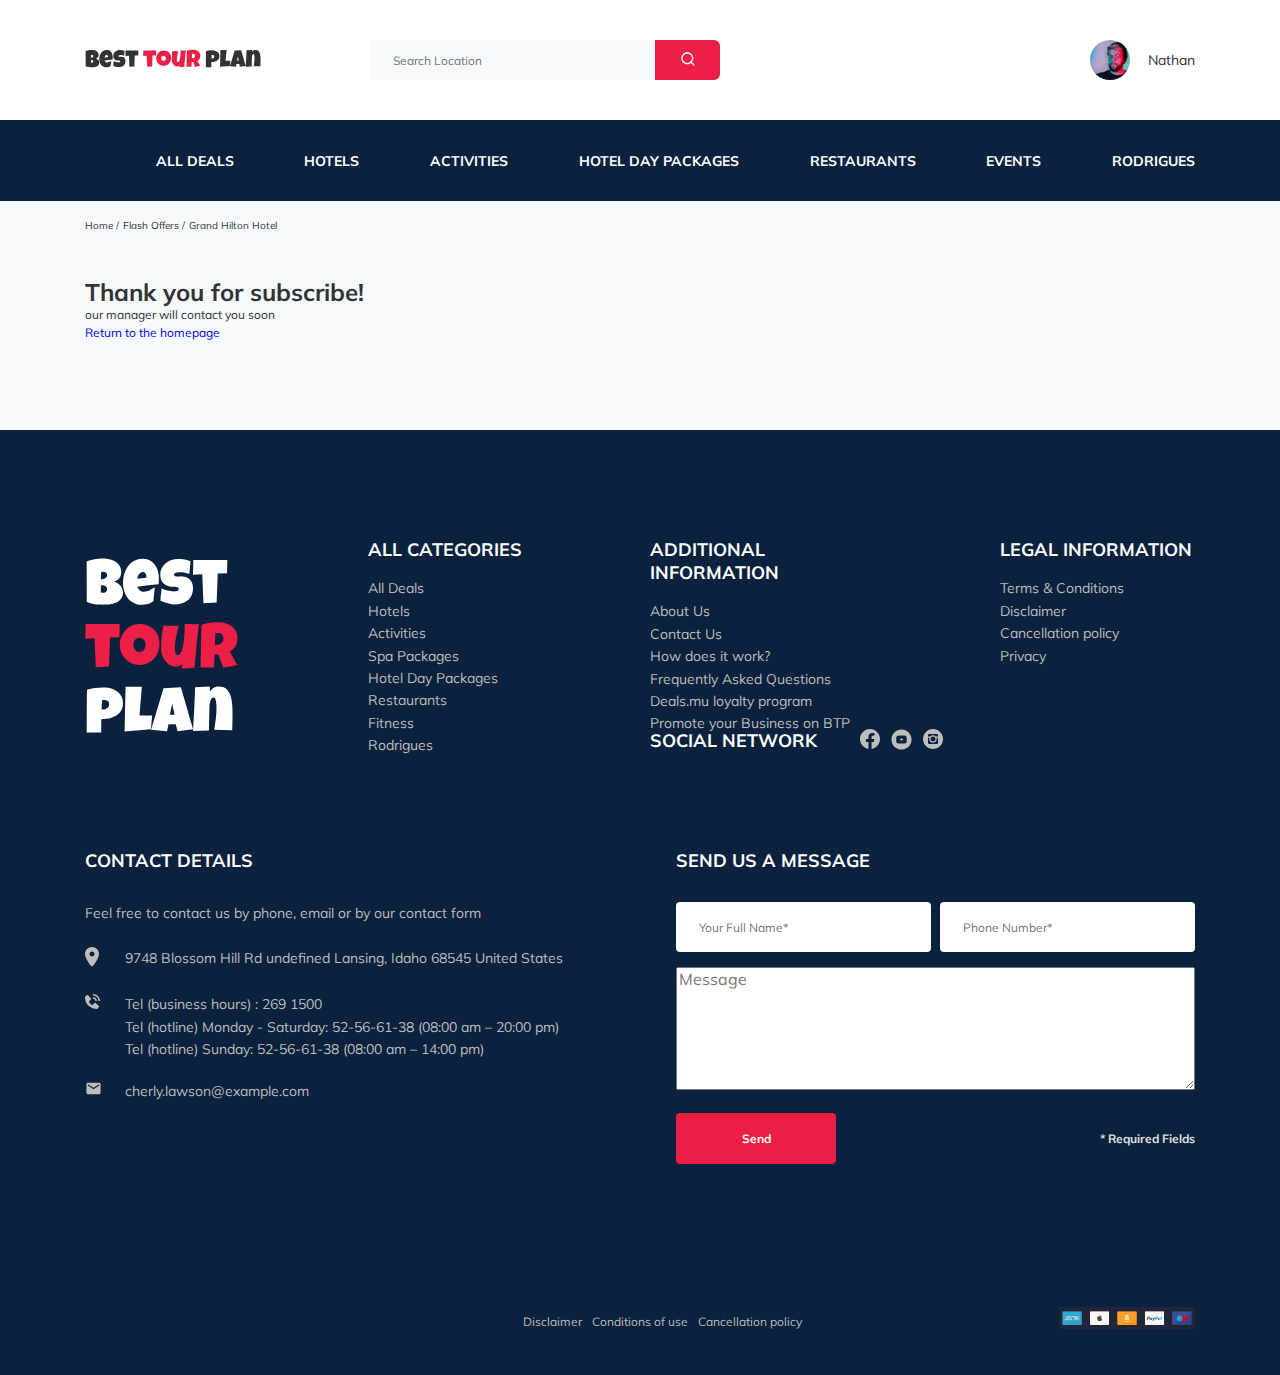
==== thankyou.html @ 8d60dd46 "create: add modal window" ====
<!DOCTYPE html>
<html lang="en">
  <head>
    <meta charset="UTF-8" />
    <meta http-equiv="X-UA-Compatible" content="IE=edge" />
    <meta name="viewport" content="width=device-width, initial-scale=1.0" />
    <link rel="stylesheet" href="css/style.css" />
    <link rel="stylesheet" href="css/swiper-bundle.min.css" />
    <script
      src="https://api-maps.yandex.ru/2.0-stable/?apikey=7d794b57-9ad5-429c-b20e-deec4b09da31&load=package.standard&lang=ru-RU"
      type="text/javascript"
    ></script>
    <title>Best Tour Plan - Hotel Booking</title>
    <link rel="preconnect" href="https://fonts.googleapis.com" />
    <link rel="preconnect" href="https://fonts.gstatic.com" crossorigin />
    <link
      href="https://fonts.googleapis.com/css2?family=Mulish:wght@400;700&family=Nunito:wght@400;600;700;800&display=swap"
      rel="stylesheet"
    />
    <script
      src="https://api-maps.yandex.ru/2.0/?load=package.standard&amp;lang=ru-RU&amp;apikey=<7d794b57-9ad5-429c-b20e-deec4b09da31>"
      type="text/javascript"
    ></script>
  </head>
  <body>
    <header class="navbar navbar--mobile--fixed">
      <div class="container">
        <div class="navbar-top">
          <a href="/index.html" class="logo">
            <img
              src="img/horizontal-logo.svg"
              alt="Logo: Best tour plan"
              class="logo__image"
            />
          </a>

          <form
            action="#"
            class="search navbar__search navbar__search--mobile--hidden"
          >
            <input
              type="text"
              class="search__input"
              placeholder="Search Location"
            />
            <button class="search__button">
              <img
                src="img/search.svg"
                class="search__icon"
                alt="icon: search"
              />
            </button>
          </form>

          <a href="#" class="user navbar__user navbar__user--mobile--hidden">
            <img
              src="img/user-avatar.jpg"
              alt="user avatar"
              class="user__avatar"
            />
            <span class="user__name">Nathan</span>
          </a>
          <!-- /.user -->
          <button class="menu-button navbar-top__menu-button">
            <span class="menu-button__line"></span>
            <span class="menu-button__line"></span>
            <span class="menu-button__line"></span>
          </button>
        </div>
        <!-- navbar-top -->
      </div>
      <!-- /.container -->
      <div class="navbar-bottom">
        <div class="container">
          <ul class="navbar-menu">
            <li class="navbar-menu__item"></li>
            <li class="navbar-menu__item navbar-menu__item--mobile--visible">
              <a
                href="#"
                class="user navbar__user navbar__user--mobile--visible"
              >
                <img
                  src="img/user-avatar.jpg"
                  alt="user avatar"
                  class="user__avatar"
                />
                <span class="user__name user__name--light">Nathan</span>
              </a>
              <!-- /.user -->
            </li>
            <li class="navbar-menu__item navbar-menu__item--mobile--visible">
              <form
                action="#"
                class="search navbar__search navbar__search--mobile--visible"
              >
                <input
                  type="text"
                  class="search__input"
                  placeholder="Search Location"
                />
                <button class="search__button">
                  <img
                    src="img/search.svg"
                    class="search__icon"
                    alt="icon: search"
                  />
                </button>
              </form>
            </li>
            <li class="navbar-menu__item">
              <a href="#" class="navbar-menu__link">All Deals</a>
            </li>
            <li class="navbar-menu__item">
              <a href="#" class="navbar-menu__link">Hotels</a>
            </li>
            <li class="navbar-menu__item">
              <a href="#" class="navbar-menu__link">Activities</a>
            </li>
            <li class="navbar-menu__item">
              <a href="#" class="navbar-menu__link">Hotel Day Packages</a>
            </li>
            <li class="navbar-menu__item">
              <a href="#" class="navbar-menu__link">Restaurants</a>
            </li>
            <li class="navbar-menu__item">
              <a href="#" class="navbar-menu__link">Events</a>
            </li>
            <li class="navbar-menu__item">
              <a href="#" class="navbar-menu__link">Rodrigues</a>
            </li>
          </ul>
        </div>
        <!-- /.container -->
      </div>
      <!-- /.navbar-bottom -->
    </header>
    <nav class="breadcrump">
      <div class="container">
        <ul class="breadcrump-list">
          <li class="breadcrump-list__item">
            <a href="#" class="breadcrump-list__link">Home</a>
          </li>
          <li class="breadcrump-list__item">
            <a href="#" class="breadcrump-list__link">Flash Offers</a>
          </li>
          <li class="breadcrump-list__item">Grand Hilton Hotel</li>
        </ul>
      </div>
    </nav>
    <!-- /.breadcrump -->
    <section class="hotel">
      <div class="container">
        <div class="hotel-info">
          <div class="hotel-info__text">
            <div class="hotel-wrapper">
              <h1 class="hotel-name hotel-info__name">
                Thank you for subscribe!
              </h1>
            </div>
            <!-- /.hotel-wrapper -->
            <p class="hotel-description hotel-info__description">
              our manager will contact you soon
            </p>
            <a href="#" class="throwback">Return to the homepage</a>
          </div>
          <!-- /.hotel-info__text -->
        </div>
        <!-- /.hotel-info -->
      </div>
    </section>
    <!-- /.hotel -->
    <!-- /.other-packages -->
    <section class="footer">
      <div class="container">
        <div class="footer-wrapper">
          <a href="/index.html" class="logo footer__logo">
            <img src="img/vertical-logo.svg" alt="Logo"
          /></a>
          <div class="footer__list footer__categories">
            <h3 class="footer__title">All Categories</h3>
            <ul class="footer__ul">
              <li class="footer__item">
                <a href="#" class="footer__link">All Deals</a>
              </li>
              <li class="footer__item">
                <a href="#" class="footer__link">Hotels</a>
              </li>
              <li class="footer__item">
                <a href="#" class="footer__link">Activities</a>
              </li>
              <li class="footer__item">
                <a href="#" class="footer__link">Spa Packages</a>
              </li>
              <li class="footer__item">
                <a href="#" class="footer__link">Hotel Day Packages</a>
              </li>
              <li class="footer__item">
                <a href="#" class="footer__link">Restaurants</a>
              </li>
              <li class="footer__item">
                <a href="#" class="footer__link">Fitness</a>
              </li>
              <li class="footer__item">
                <a href="#" class="footer__link">Rodrigues</a>
              </li>
            </ul>
          </div>
          <!-- /.footer__list -->
          <div class="footer__list footer__additional">
            <h3 class="footer__title">Additional Information</h3>
            <ul class="footer__ul">
              <li class="footer__item">
                <a href="#" class="footer__link">About Us</a>
              </li>
              <li class="footer__item">
                <a href="#" class="footer__link">Contact Us</a>
              </li>
              <li class="footer__item">
                <a href="#" class="footer__link">How does it work?</a>
              </li>
              <li class="footer__item">
                <a href="#" class="footer__link">Frequently Asked Questions</a>
              </li>
              <li class="footer__item">
                <a href="#" class="footer__link">Deals.mu loyalty program</a>
              </li>
              <li class="footer__item">
                <a href="#" class="footer__link"
                  >Promote your Business on BTP</a
                >
              </li>
            </ul>
          </div>
          <!-- /.footer__list -->
          <div class="footer__social-network">
            <h3 class="footer__title footer__title--inline">Social Network</h3>
            <div class="footer__social-links">
              <a href="facebook.com" class="footer__link"
                ><img src="img/facebook.svg" alt="facebook"
              /></a>
              <a href="youtube.com" class="footer__link"
                ><img src="img/youtube.svg" alt="youtube"
              /></a>
              <a href="instagram.com" class="footer__link"
                ><img src="img/instagram.svg" alt="instagram"
              /></a>
            </div>
            <!-- /.footer__social-links -->
          </div>
          <!-- /.footer__social-network -->
          <div class="footer__list footer__legal">
            <h3 class="footer__title">Legal Information</h3>
            <ul class="footer__ul">
              <li class="footer__item">
                <a href="#" class="footer__link"> Terms & Conditions</a>
              </li>
              <li class="footer__item">
                <a href="#" class="footer__link"> Disclaimer</a>
              </li>
              <li class="footer__item">
                <a href="#" class="footer__link"> Cancellation policy</a>
              </li>
              <li class="footer__item">
                <a href="#" class="footer__link"> Privacy</a>
              </li>
            </ul>
          </div>
          <!-- /.footer__list -->
          <div class="footer__contact-details">
            <h3 class="footer__title footer__title--mb-3">Contact Details</h3>
            <p class="footer__text">
              Feel free to contact us by phone, email or by our contact form
            </p>
            <ul class="footer__ul">
              <li class="footer__item footer__item--mb-2">
                <div class="footer__icon-wrapper">
                  <img
                    src="img/maps-and-flags.svg"
                    alt="geo-icon"
                    class="footer__icon"
                  />
                </div>
                <!-- /.footer__icon-wrapper -->
                9748 Blossom Hill Rd undefined Lansing, Idaho 68545 United
                States
              </li>
              <li class="footer__item footer__item--mb-2">
                <div class="footer__icon-wrapper">
                  <img
                    src="img/telephone-marker.svg"
                    alt="telephone-icon"
                    class="footer__icon"
                  />
                </div>
                <!-- /.footer__icon-wrapper -->
                Tel (business hours) : 269 1500 <br />
                Tel (hotline) Monday - Saturday: 52-56-61-38
                (08:00&nbsp;am&nbsp;–&nbsp;20:00&nbsp;pm) <br />
                Tel (hotline) Sunday: 52-56-61-38 (08:00 am – 14:00 pm)
              </li>
              <li class="footer__item footer__item--mb-2">
                <div class="footer__icon-wrapper">
                  <img
                    src="img/mail-marker.svg"
                    alt="mail-icon"
                    class="footer__icon"
                  />
                </div>
                <!-- /.footer__icon-wrapper -->
                cherly.lawson@example.com
              </li>
            </ul>
          </div>
          <!-- /.footer__contact-details -->
          <div class="footer__contact-form">
            <h3 class="footer__title footer__title--mb-3">Send us a message</h3>
            <form action="send.php" method="POST" class="footer__form">
              <input
                type="text"
                class="input footer__input"
                placeholder="Your Full Name*"
                name="name"
              />
              <input
                type="text"
                class="input footer__input"
                placeholder="Phone Number*"
                name="phone"
              />
              <textarea
                class="footer__message"
                cols="30"
                rows="10"
                placeholder="Message"
                name="message"
              ></textarea>
              <button class="button footer__button" type="submit">Send</button>
              <span class="footer__info">* Required Fields</span>
            </form>
          </div>
          <!-- /.footer__contact-form -->
          <div class="footer__inform">
            <ul class="footer__ul footer__ul--mr-2">
              <li class="footer__item">
                <a href="#" class="footer__link footer__link--text"
                  >Disclaimer</a
                >
              </li>
            </ul>
            <ul class="footer__ul footer__ul--mr-2">
              <li class="footer__item">
                <a href="#" class="footer__link footer__link--text"
                  >Conditions&nbsp;of&nbsp;use</a
                >
              </li>
            </ul>
            <ul class="footer__ul footer__ul--mr-2">
              <li class="footer__item">
                <a href="#" class="footer__link footer__link--text"
                  >Cancellation&nbsp;policy</a
                >
              </li>
            </ul>
            <!-- /.footer__ul -->
          </div>
          <!-- /.footer__inform-wrapper -->
          <img
            src="img/footer-iconpack.png"
            alt="Sponsors icons"
            class="footer__iconpack"
          />
        </div>
        <!-- /.footer-wrapper -->
      </div>
      <!-- /.container -->
    </section>
    <!-- /.footer -->
    <script src="js/swiper-bundle.min.js"></script>
    <script src="https://ajax.googleapis.com/ajax/libs/jquery/1.11.0/jquery.min.js"></script>
    <script src="js/parallax.min.js"></script>
    <script src="js/mapbasics.js"></script>
    <script src="js/main.js"></script>
  </body>
</html>
---- css/style.css ----
* {
  -webkit-box-sizing: border-box;
          box-sizing: border-box;
}

body {
  font-family: 'Mulish', sans-serif;
  background-color: #F5FAFE;
  color: #333333;
}

.container {
  max-width: 1110px;
  margin: auto;
}

img {
  max-width: 100%;
  -o-object-fit: cover;
     object-fit: cover;
}

.input {
  background-color: #fff;
  border-radius: 4px;
  border: none;
  padding: 0 23px;
  font-style: normal;
  font-weight: normal;
  font-size: 12px;
  line-height: 15px;
  height: 50px;
}

.message {
  background-color: #fff;
  border-radius: 4px;
  padding: 18px 23px;
  border: none;
  font-style: normal;
  font-weight: normal;
  font-size: 12px;
  line-height: 15px;
  resize: none;
}

.button {
  min-width: 160px;
  min-height: 50px;
  padding: 18px;
  font-style: normal;
  font-weight: bold;
  font-size: 12px;
  line-height: 15px;
  color: #fff;
  background-color: #EC1F46;
  border: none;
  border-radius: 4px;
  cursor: pointer;
}

.throwback {
  text-decoration: none;
  font-size: 12px;
}

/*! normalize.css v8.0.1 | MIT License | github.com/necolas/normalize.css */
/* Document
   ========================================================================== */
/**
 * 1. Correct the line height in all browsers.
 * 2. Prevent adjustments of font size after orientation changes in iOS.
 */
html {
  line-height: 1.15;
  /* 1 */
  -webkit-text-size-adjust: 100%;
  /* 2 */
}

/* Sections
   ========================================================================== */
/**
 * Remove the margin in all browsers.
 */
body {
  margin: 0;
}

/**
 * Render the `main` element consistently in IE.
 */
main {
  display: block;
}

/**
 * Correct the font size and margin on `h1` elements within `section` and
 * `article` contexts in Chrome, Firefox, and Safari.
 */
h1 {
  font-size: 2em;
  margin: 0.67em 0;
}

/* Grouping content
   ========================================================================== */
/**
 * 1. Add the correct box sizing in Firefox.
 * 2. Show the overflow in Edge and IE.
 */
hr {
  -webkit-box-sizing: content-box;
          box-sizing: content-box;
  /* 1 */
  height: 0;
  /* 1 */
  overflow: visible;
  /* 2 */
}

/**
 * 1. Correct the inheritance and scaling of font size in all browsers.
 * 2. Correct the odd `em` font sizing in all browsers.
 */
pre {
  font-family: monospace, monospace;
  /* 1 */
  font-size: 1em;
  /* 2 */
}

/* Text-level semantics
   ========================================================================== */
/**
 * Remove the gray background on active links in IE 10.
 */
a {
  background-color: transparent;
}

/**
 * 1. Remove the bottom border in Chrome 57-
 * 2. Add the correct text decoration in Chrome, Edge, IE, Opera, and Safari.
 */
abbr[title] {
  border-bottom: none;
  /* 1 */
  text-decoration: underline;
  /* 2 */
  -webkit-text-decoration: underline dotted;
          text-decoration: underline dotted;
  /* 2 */
}

/**
 * Add the correct font weight in Chrome, Edge, and Safari.
 */
b,
strong {
  font-weight: bolder;
}

/**
 * 1. Correct the inheritance and scaling of font size in all browsers.
 * 2. Correct the odd `em` font sizing in all browsers.
 */
code,
kbd,
samp {
  font-family: monospace, monospace;
  /* 1 */
  font-size: 1em;
  /* 2 */
}

/**
 * Add the correct font size in all browsers.
 */
small {
  font-size: 80%;
}

/**
 * Prevent `sub` and `sup` elements from affecting the line height in
 * all browsers.
 */
sub,
sup {
  font-size: 75%;
  line-height: 0;
  position: relative;
  vertical-align: baseline;
}

sub {
  bottom: -0.25em;
}

sup {
  top: -0.5em;
}

/* Embedded content
   ========================================================================== */
/**
 * Remove the border on images inside links in IE 10.
 */
img {
  border-style: none;
}

/* Forms
   ========================================================================== */
/**
 * 1. Change the font styles in all browsers.
 * 2. Remove the margin in Firefox and Safari.
 */
button,
input,
optgroup,
select,
textarea {
  font-family: inherit;
  /* 1 */
  font-size: 100%;
  /* 1 */
  line-height: 1.15;
  /* 1 */
  margin: 0;
  /* 2 */
}

/**
 * Show the overflow in IE.
 * 1. Show the overflow in Edge.
 */
button,
input {
  /* 1 */
  overflow: visible;
}

/**
 * Remove the inheritance of text transform in Edge, Firefox, and IE.
 * 1. Remove the inheritance of text transform in Firefox.
 */
button,
select {
  /* 1 */
  text-transform: none;
}

/**
 * Correct the inability to style clickable types in iOS and Safari.
 */
button,
[type="button"],
[type="reset"],
[type="submit"] {
  -webkit-appearance: button;
}

/**
 * Remove the inner border and padding in Firefox.
 */
button::-moz-focus-inner,
[type="button"]::-moz-focus-inner,
[type="reset"]::-moz-focus-inner,
[type="submit"]::-moz-focus-inner {
  border-style: none;
  padding: 0;
}

/**
 * Restore the focus styles unset by the previous rule.
 */
button:-moz-focusring,
[type="button"]:-moz-focusring,
[type="reset"]:-moz-focusring,
[type="submit"]:-moz-focusring {
  outline: 1px dotted ButtonText;
}

/**
 * Correct the padding in Firefox.
 */
fieldset {
  padding: 0.35em 0.75em 0.625em;
}

/**
 * 1. Correct the text wrapping in Edge and IE.
 * 2. Correct the color inheritance from `fieldset` elements in IE.
 * 3. Remove the padding so developers are not caught out when they zero out
 *    `fieldset` elements in all browsers.
 */
legend {
  -webkit-box-sizing: border-box;
          box-sizing: border-box;
  /* 1 */
  color: inherit;
  /* 2 */
  display: table;
  /* 1 */
  max-width: 100%;
  /* 1 */
  padding: 0;
  /* 3 */
  white-space: normal;
  /* 1 */
}

/**
 * Add the correct vertical alignment in Chrome, Firefox, and Opera.
 */
progress {
  vertical-align: baseline;
}

/**
 * Remove the default vertical scrollbar in IE 10+.
 */
textarea {
  overflow: auto;
}

/**
 * 1. Add the correct box sizing in IE 10.
 * 2. Remove the padding in IE 10.
 */
[type="checkbox"],
[type="radio"] {
  -webkit-box-sizing: border-box;
          box-sizing: border-box;
  /* 1 */
  padding: 0;
  /* 2 */
}

/**
 * Correct the cursor style of increment and decrement buttons in Chrome.
 */
[type="number"]::-webkit-inner-spin-button,
[type="number"]::-webkit-outer-spin-button {
  height: auto;
}

/**
 * 1. Correct the odd appearance in Chrome and Safari.
 * 2. Correct the outline style in Safari.
 */
[type="search"] {
  -webkit-appearance: textfield;
  /* 1 */
  outline-offset: -2px;
  /* 2 */
}

/**
 * Remove the inner padding in Chrome and Safari on macOS.
 */
[type="search"]::-webkit-search-decoration {
  -webkit-appearance: none;
}

/**
 * 1. Correct the inability to style clickable types in iOS and Safari.
 * 2. Change font properties to `inherit` in Safari.
 */
::-webkit-file-upload-button {
  -webkit-appearance: button;
  /* 1 */
  font: inherit;
  /* 2 */
}

/* Interactive
   ========================================================================== */
/*
 * Add the correct display in Edge, IE 10+, and Firefox.
 */
details {
  display: block;
}

/*
 * Add the correct display in all browsers.
 */
summary {
  display: list-item;
}

/* Misc
   ========================================================================== */
/**
 * Add the correct display in IE 10+.
 */
template {
  display: none;
}

/**
 * Add the correct display in IE 10.
 */
[hidden] {
  display: none;
}

.navbar {
  background-color: #fff;
}

.navbar-top {
  display: -webkit-box;
  display: -ms-flexbox;
  display: flex;
  -webkit-box-align: center;
      -ms-flex-align: center;
          align-items: center;
  -webkit-box-pack: justify;
      -ms-flex-pack: justify;
          justify-content: space-between;
  padding-top: 40px;
  padding-bottom: 40px;
}

.navbar-top__menu-button {
  display: none;
}

.navbar__search {
  margin-right: auto;
  margin-left: 108px;
}

.navbar-bottom {
  background-color: #0A223D;
}

.navbar-menu {
  list-style: none;
  margin: 0;
  padding: 31px 0;
  display: -webkit-box;
  display: -ms-flexbox;
  display: flex;
  -webkit-box-align: center;
      -ms-flex-align: center;
          align-items: center;
  -webkit-box-pack: justify;
      -ms-flex-pack: justify;
          justify-content: space-between;
  color: #fff;
}

.navbar-menu__link {
  color: inherit;
  text-decoration: none;
  text-transform: uppercase;
  font-size: 14px;
  line-height: 18px;
  font-weight: 700;
}

.navbar-menu__item--mobile--visible {
  display: none;
}

.logo {
  width: 177px;
}

.search {
  display: -webkit-box;
  display: -ms-flexbox;
  display: flex;
  position: relative;
  overflow: hidden;
  border-radius: 6px;
  height: 40px;
}

.search__input {
  width: 350px;
  height: 100%;
  padding-left: 23px;
  padding-right: 75px;
  background-color: #F5FAFE;
  border: none;
  font-size: 12px;
  line-height: 15px;
  color: #333333;
}

.search__button {
  position: absolute;
  top: 0;
  right: 0;
  width: 65px;
  height: 100%;
  border: none;
  background-color: #EC1F46;
  cursor: pointer;
}

.search__icon {
  padding: 10px;
}

.user {
  display: -webkit-box;
  display: -ms-flexbox;
  display: flex;
  -webkit-box-align: center;
      -ms-flex-align: center;
          align-items: center;
  text-decoration: none;
}

.user__avatar {
  width: 40px;
  height: 40px;
  border-radius: 50%;
  -o-object-fit: cover;
     object-fit: cover;
}

.user__name {
  margin-left: 18px;
  font-size: 14px;
  line-height: 18px;
  color: #333333;
}

.breadcrump-list {
  display: -webkit-box;
  display: -ms-flexbox;
  display: flex;
  -webkit-box-align: center;
      -ms-flex-align: center;
          align-items: center;
  padding: 18px 0;
  margin: 0;
  list-style: none;
}

.breadcrump-list__item {
  font-size: 10px;
  line-height: 13px;
}

.breadcrump-list__item:not(:last-child)::after {
  content: '/';
  margin-right: 4px;
}

.breadcrump-list__link {
  text-decoration: none;
  color: inherit;
}

.hotel {
  padding-top: 23px;
  padding-bottom: 70px;
}

.hotel-info {
  display: -webkit-box;
  display: -ms-flexbox;
  display: flex;
  -webkit-box-align: center;
      -ms-flex-align: center;
          align-items: center;
  -webkit-box-pack: justify;
      -ms-flex-pack: justify;
          justify-content: space-between;
  padding-bottom: 20px;
}

.hotel-info__offer {
  margin-left: 14px;
  margin-top: 4px;
}

.hotel-info__name {
  margin-top: 4px;
  margin-bottom: 0;
}

.hotel-info__description {
  margin: 0;
}

.hotel-name {
  font-weight: bold;
  font-size: 24px;
  line-height: 30px;
}

.hotel-wrapper {
  display: -webkit-box;
  display: -ms-flexbox;
  display: flex;
  -ms-flex-wrap: wrap;
      flex-wrap: wrap;
  -webkit-box-align: center;
      -ms-flex-align: center;
          align-items: center;
}

.hotel-description {
  font-size: 12px;
  line-height: 15px;
}

.hotel-grid {
  display: -webkit-box;
  display: -ms-flexbox;
  display: flex;
  -webkit-box-pack: justify;
      -ms-flex-pack: justify;
          justify-content: space-between;
}

.hotel-right {
  display: -webkit-box;
  display: -ms-flexbox;
  display: flex;
  -webkit-box-orient: vertical;
  -webkit-box-direction: normal;
      -ms-flex-direction: column;
          flex-direction: column;
  -webkit-box-pack: justify;
      -ms-flex-pack: justify;
          justify-content: space-between;
}

.hotel-slider {
  width: 728px;
  margin-left: 0;
  margin-right: 30px;
}

.hotel-slider__item {
  position: relative;
  width: 100%;
  height: 450px;
  border-radius: 8px;
  overflow: hidden;
}

.hotel-slider__item::after {
  content: '';
  position: absolute;
  height: 100%;
  width: 100%;
  top: 0;
  bottom: 0;
  right: 0;
  left: 0;
  background: -webkit-gradient(linear, left top, left bottom, from(rgba(0, 122, 223, 0.48)), to(rgba(255, 255, 255, 0.128)));
  background: linear-gradient(180deg, rgba(0, 122, 223, 0.48) 0%, rgba(255, 255, 255, 0.128) 100%);
  z-index: 15;
}

.hotel-slider__button {
  position: absolute;
  top: 50%;
  -webkit-transform: translateY(-50%);
          transform: translateY(-50%);
  z-index: 99;
  width: 30px;
  height: 30px;
  border: none;
  cursor: pointer;
  background-repeat: no-repeat;
  background-position: center;
  background-size: 10px;
  background-color: transparent;
}

.hotel-slider__button--next {
  right: 18px;
  background-image: url(../img/next.svg);
}

.hotel-slider__button--prev {
  left: 18px;
  background-image: url(../img/prev.svg);
}

.stars {
  -ms-flex-preferred-size: 100%;
      flex-basis: 100%;
  height: 8px;
  display: -webkit-box;
  display: -ms-flexbox;
  display: flex;
}

.stars__img {
  margin-right: 4px;
}

.offer {
  font-weight: 600;
  font-size: 10px;
  line-height: 13px;
  padding: 4px 9px;
  background-color: #EC1F46;
  border-radius: 3px;
  color: #fff;
}

.rating {
  max-width: 65px;
  min-height: 45px;
  text-align: center;
  color: #fff;
  background-color: #EC1F46;
  border-radius: 4px;
}

.rating__text {
  font-weight: 600;
  font-size: 8px;
  line-height: 10px;
}

.rating__counter {
  font-weight: bold;
  font-size: 14px;
  line-height: 18px;
}

.booking {
  background-color: #0A223D;
  color: #fff;
  border-radius: 8px;
  width: 350px;
  height: 210px;
  padding: 28px;
  margin-bottom: 27px;
}

.booking__info {
  display: -webkit-box;
  display: -ms-flexbox;
  display: flex;
  -webkit-box-pack: justify;
      -ms-flex-pack: justify;
          justify-content: space-between;
  margin-bottom: 9px;
}

.booking__price {
  display: -webkit-box;
  display: -ms-flexbox;
  display: flex;
  -webkit-box-orient: vertical;
  -webkit-box-direction: normal;
      -ms-flex-direction: column;
          flex-direction: column;
}

.booking__start {
  font-family: Nunito;
  font-size: 10px;
  line-height: 14px;
}

.booking__pricetag {
  font-family: Nunito;
  font-weight: 800;
  font-size: 24px;
  line-height: 33px;
}

.booking__per-room {
  font-family: Nunito;
  font-size: 12px;
  line-height: 16px;
}

.booking__room {
  margin-top: 4px;
}

.booking__text {
  display: -webkit-box;
  display: -ms-flexbox;
  display: flex;
  -webkit-box-align: center;
      -ms-flex-align: center;
          align-items: center;
  -webkit-box-pack: justify;
      -ms-flex-pack: justify;
          justify-content: space-between;
  margin-bottom: 8px;
  font-family: Nunito;
  font-size: 12px;
  line-height: 16px;
}

.booking__description {
  margin-left: 9px;
}

.booking__call-center {
  display: -webkit-box;
  display: -ms-flexbox;
  display: flex;
  -webkit-box-align: center;
      -ms-flex-align: center;
          align-items: center;
  -webkit-box-pack: justify;
      -ms-flex-pack: justify;
          justify-content: space-between;
  margin-bottom: 17px;
}

.booking__call-text {
  font-family: Nunito;
  font-weight: 600;
  font-size: 18px;
  line-height: 25px;
}

.booking__call-num {
  display: -webkit-box;
  display: -ms-flexbox;
  display: flex;
  -webkit-box-align: center;
      -ms-flex-align: center;
          align-items: center;
  -webkit-box-pack: justify;
      -ms-flex-pack: justify;
          justify-content: space-between;
  color: inherit;
  text-decoration: none;
  font-family: Nunito;
  font-weight: 600;
  font-size: 18px;
  line-height: 25px;
}

.booking__num {
  margin-left: 8px;
}

.booking__button {
  width: 100%;
  min-height: 45px;
  font-family: Nunito;
  font-weight: 600;
  font-size: 14px;
  line-height: 19px;
  background-color: #EC1F46;
  border: none;
  border-radius: 4px;
  color: #fff;
  cursor: pointer;
}

.map {
  width: 347px;
  height: 213px;
  background-color: #000;
  border-radius: 10px;
}

.newsletter {
  position: relative;
  padding: 98px 0 87px 0;
}

.newsletter::before {
  content: '';
  position: absolute;
  top: 0;
  bottom: 0;
  right: 0;
  left: 0;
  width: 100%;
  height: 100%;
  background-color: rgba(10, 34, 61, 0.8);
}

.newsletter-wrapper {
  position: relative;
  display: -webkit-box;
  display: -ms-flexbox;
  display: flex;
  -webkit-box-align: center;
      -ms-flex-align: center;
          align-items: center;
  -webkit-box-pack: justify;
      -ms-flex-pack: justify;
          justify-content: space-between;
  max-width: 731px;
  margin: auto;
}

.newsletter-title {
  display: -webkit-box;
  display: -ms-flexbox;
  display: flex;
  -webkit-box-orient: vertical;
  -webkit-box-direction: normal;
      -ms-flex-direction: column;
          flex-direction: column;
  margin-top: 0;
  margin-bottom: 0;
  color: #fff;
  font-weight: 300;
  font-size: 24px;
  line-height: 30px;
}

.newsletter-title__strong {
  font-weight: 600;
  font-size: 36px;
  line-height: 45px;
  text-transform: uppercase;
}

.subscribe {
  position: relative;
  width: 350px;
  height: 55px;
  border-radius: 4px;
  overflow: hidden;
}

.subscribe__input {
  position: absolute;
  width: 100%;
  height: 100%;
  padding-left: 33px;
  padding-right: 75px;
  border: none;
  font-weight: 300;
  font-size: 14px;
  line-height: 18px;
}

.subscribe__button {
  position: absolute;
  min-width: 65px;
  max-width: 65px;
  right: 0;
  top: 0;
  height: 100%;
  border: none;
  background-color: #EC1F46;
  color: #fff;
  cursor: pointer;
  font-weight: bold;
  font-size: 12px;
  line-height: 15px;
}

.reviews {
  padding: 40px 0 70px 0;
}

.reviews__title {
  margin-top: 0;
  font-weight: bold;
  font-size: 36px;
  line-height: 45px;
  text-align: center;
  text-transform: uppercase;
  margin-bottom: 70px;
}

.reviews-slider__item {
  position: relative;
  display: -webkit-box;
  display: -ms-flexbox;
  display: flex;
  -webkit-box-orient: vertical;
  -webkit-box-direction: normal;
      -ms-flex-direction: column;
          flex-direction: column;
  -webkit-box-align: center;
      -ms-flex-align: center;
          align-items: center;
  max-width: 731px;
  margin: 45px auto 0;
  padding: 0 62px 30px;
  background-color: #fff;
  border-radius: 8px;
}

.reviews-slider__item::before {
  content: '';
  position: absolute;
  left: 62px;
  top: 13px;
  width: 70px;
  height: 47px;
  background-image: url(../img/quote-left.svg);
  background-repeat: no-repeat;
}

.reviews-slider__item::after {
  content: '';
  position: absolute;
  right: 60px;
  top: 118px;
  width: 70px;
  height: 47px;
  background-image: url(../img/quote-right.svg);
  background-repeat: no-repeat;
}

.reviews-slider__button {
  position: absolute;
  top: 50%;
  width: 30px;
  height: 30px;
  background-repeat: no-repeat;
  background-size: 10px;
  background-position: center;
  border: none;
  background-color: transparent;
  cursor: pointer;
  z-index: 99;
}

.reviews-slider__button--prev {
  background-image: url(../img/arrow-prev.svg);
  position: absolute;
  left: 18px;
  -webkit-transform: translateY(-103%);
          transform: translateY(-103%);
}

.reviews-slider__button--next {
  background-image: url(../img/arrow-next.svg);
  position: absolute;
  right: 18px;
  -webkit-transform: translateY(-103%);
          transform: translateY(-103%);
}

.reviews-slider__profile {
  display: -webkit-box;
  display: -ms-flexbox;
  display: flex;
  -webkit-box-orient: vertical;
  -webkit-box-direction: normal;
      -ms-flex-direction: column;
          flex-direction: column;
  -webkit-box-align: center;
      -ms-flex-align: center;
          align-items: center;
  margin-top: -45px;
  margin-bottom: 32px;
}

.reviews-slider__avatar {
  width: 90px;
  height: 90px;
  border-radius: 50%;
  margin-bottom: 9px;
}

.reviews-slider__username {
  margin-top: 0;
  font-weight: bold;
  font-size: 12px;
  line-height: 15px;
  color: #EC1F46;
  margin-bottom: 10px;
}

.reviews-slider__date {
  font-style: normal;
  font-weight: normal;
  font-size: 10px;
  line-height: 13px;
  color: #000;
  margin-bottom: 4px;
}

.reviews-slider__rating {
  display: -webkit-box;
  display: -ms-flexbox;
  display: flex;
  -webkit-box-align: center;
      -ms-flex-align: center;
          align-items: center;
}

.reviews-slider__text {
  max-width: 537px;
  font-style: normal;
  font-weight: normal;
  font-size: 12px;
  line-height: 160%;
  text-align: justify;
  margin: auto;
  color: #333333;
}

.activities {
  padding: 60px 0 98px 0;
}

.activities__title {
  margin-top: 0;
  margin-bottom: 57px;
  font-weight: bold;
  font-size: 24px;
  line-height: 30px;
  text-transform: uppercase;
}

.activities-wrapper {
  display: -webkit-box;
  display: -ms-flexbox;
  display: flex;
  -webkit-box-pack: justify;
      -ms-flex-pack: justify;
          justify-content: space-between;
}

.card {
  position: relative;
  display: -webkit-box;
  display: -ms-flexbox;
  display: flex;
  padding: 24px 26px;
  -webkit-box-orient: vertical;
  -webkit-box-direction: normal;
      -ms-flex-direction: column;
          flex-direction: column;
  -webkit-box-align: start;
      -ms-flex-align: start;
          align-items: flex-start;
  width: 255px;
  height: 255px;
  border-radius: 6px;
  overflow: hidden;
}

.card::before {
  content: '';
  position: absolute;
  top: 0;
  right: 0;
  bottom: 0;
  left: 0;
  background: linear-gradient(179.83deg, rgba(196, 196, 196, 0) 35.34%, #0A223D 99.85%);
  z-index: -1;
}

.card__image {
  width: 100%;
  height: 100%;
  position: absolute;
  top: 0;
  right: 0;
  bottom: 0;
  left: 0;
  z-index: -2;
}

.card__title {
  margin-top: auto;
  margin-bottom: 18px;
  font-style: normal;
  font-weight: bold;
  font-size: 16px;
  line-height: 20px;
  color: #fff;
}

.card__button {
  padding: 7px 21px;
  font-style: normal;
  font-weight: 600;
  font-size: 12px;
  line-height: 16px;
  border: none;
  border-radius: 4px;
  cursor: pointer;
  background-color: #EC1F46;
  color: #fff;
}

.other {
  padding: 40px 0 70px 0;
}

.other-wrapper {
  display: -ms-grid;
  display: grid;
  justify-items: center;
}

.other-title {
  display: -webkit-box;
  display: -ms-flexbox;
  display: flex;
  margin-top: 0;
  margin-bottom: 65px;
  text-align: center;
  font-weight: bold;
  font-size: 36px;
  line-height: 45px;
  text-transform: uppercase;
}

.other-package {
  display: -ms-grid;
  display: grid;
  -ms-grid-columns: (350px)[3];
      grid-template-columns: repeat(3, 350px);
  -webkit-column-gap: 30px;
          column-gap: 30px;
  row-gap: 30px;
}

.package-card-1 {
  position: relative;
  width: 365px;
  height: 500px;
}

.package-card-1__img {
  width: 100%;
  height: 100%;
  border-radius: 8px 0px 0px 8px;
}

.package-card-0 {
  display: -ms-grid;
  display: grid;
  width: 730px;
}

.flash-sale {
  position: absolute;
  top: 26px;
  left: 0;
  padding: 8px 12px;
  background-color: #EC1F46;
  color: #fff;
  font-style: normal;
  font-weight: 600;
  font-size: 12px;
  line-height: 15px;
  border-radius: 0px 4px 4px 0px;
}

.package-card-2 {
  display: -webkit-box;
  display: -ms-flexbox;
  display: flex;
  -webkit-box-orient: vertical;
  -webkit-box-direction: normal;
      -ms-flex-direction: column;
          flex-direction: column;
  padding: 47px 21px 30px 44px;
  width: 365px;
  height: 500px;
  background-color: #0A223D;
  color: #fff;
  border-radius: 0px 8px 8px 0px;
}

.package-card-2-stars {
  display: -webkit-box;
  display: -ms-flexbox;
  display: flex;
  margin-bottom: 6px;
  width: 48px;
  height: 8px;
}

.package-card-2-stars__img {
  margin-right: 4px;
  max-width: 6px;
  max-height: 6px;
}

.package-card-2__title {
  margin-top: 0;
  margin-bottom: 27px;
  font-style: normal;
  font-weight: bold;
  font-size: 18px;
  line-height: 23px;
}

.package-card-2__text {
  margin-top: 0;
  margin-bottom: 34px;
  font-style: normal;
  font-weight: normal;
  font-size: 14px;
  line-height: 160.6%;
}

.package-card-2-geo {
  font-style: normal;
  font-weight: normal;
  font-size: 12px;
  line-height: 15px;
  margin-bottom: 11px;
}

.package-card-2-geo__text {
  margin-left: 15px;
}

.package-card-2-guests {
  font-style: normal;
  font-weight: normal;
  font-size: 12px;
  line-height: 15px;
  margin-bottom: 11px;
}

.package-card-2-guests__text {
  margin-left: 15px;
}

.package-card-2-rooms {
  font-style: normal;
  font-weight: normal;
  font-size: 12px;
  line-height: 15px;
  margin-bottom: 37px;
}

.package-card-2-rooms__text {
  margin-left: 15px;
}

.package-card-2__price {
  font-style: normal;
  font-weight: normal;
  font-size: 14px;
  line-height: 18px;
  -webkit-text-decoration-line: line-through;
          text-decoration-line: line-through;
  margin-bottom: 5px;
}

.package-card-2-pricetag {
  display: -webkit-box;
  display: -ms-flexbox;
  display: flex;
  -webkit-box-align: center;
      -ms-flex-align: center;
          align-items: center;
  -webkit-box-pack: justify;
      -ms-flex-pack: justify;
          justify-content: space-between;
}

.package-card-2-pricetag__old {
  font-style: normal;
  font-weight: bold;
  font-size: 24px;
  line-height: 30px;
}

.package-card-2-pricetag__button {
  background-color: #EC1F46;
  color: #fff;
  padding: 10px 26px;
  border: none;
  border-radius: 4px;
  font-style: normal;
  font-weight: 600;
  font-size: 14px;
  line-height: 19px;
  cursor: pointer;
}

.package-card-3-image {
  position: relative;
  width: 100%;
  height: 250px;
}

.package-card-3-image__img {
  width: 100%;
  height: 100%;
  border-radius: 8px 8px 0px 0px;
}

.package-card-3__title {
  margin-top: 0;
  margin-bottom: 23px;
  font-style: normal;
  font-weight: bold;
  font-size: 18px;
  line-height: 23px;
}

.package-card-3__base {
  padding: 23px 21px 25px 32px;
  background-color: #0A223D;
  color: #fff;
  width: 100%;
  height: 250px;
  border-radius: 0px 0px 8px 8px;
}

.package-card-3-geo {
  font-style: normal;
  font-weight: normal;
  font-size: 12px;
  line-height: 15px;
  margin-bottom: 11px;
}

.package-card-3-geo__text {
  margin-left: 15px;
}

.package-card-3-guests {
  font-style: normal;
  font-weight: normal;
  font-size: 12px;
  line-height: 15px;
  margin-bottom: 11px;
}

.package-card-3-guests__text {
  margin-left: 15px;
}

.package-card-3-rooms {
  font-style: normal;
  font-weight: normal;
  font-size: 12px;
  line-height: 15px;
  margin-bottom: 24px;
}

.package-card-3-rooms__text {
  margin-left: 15px;
}

.package-card-3__price {
  font-style: normal;
  font-weight: normal;
  font-size: 14px;
  line-height: 18px;
  -webkit-text-decoration-line: line-through;
          text-decoration-line: line-through;
  margin-bottom: 5px;
}

.package-card-3-pricetag {
  display: -webkit-box;
  display: -ms-flexbox;
  display: flex;
  -webkit-box-align: center;
      -ms-flex-align: center;
          align-items: center;
  -webkit-box-pack: justify;
      -ms-flex-pack: justify;
          justify-content: space-between;
}

.package-card-3-pricetag__old {
  font-style: normal;
  font-weight: bold;
  font-size: 24px;
  line-height: 30px;
}

.package-card-3-pricetag__button {
  background-color: #EC1F46;
  color: #fff;
  padding: 10px 26px;
  border: none;
  border-radius: 4px;
  font-style: normal;
  font-weight: 600;
  font-size: 14px;
  line-height: 19px;
  cursor: pointer;
}

.flash-saled {
  position: absolute;
  top: 26px;
  left: 0;
  padding: 4px 9px;
  background-color: #EC1F46;
  color: #fff;
  font-style: normal;
  font-weight: 600;
  font-size: 8px;
  line-height: 10px;
  border-radius: 0px 4px 4px 0px;
}

.package-card-2 {
  -ms-grid-row: 1;
  grid-row: 1;
  -ms-grid-column: 2;
  grid-column: 2;
}

.card-first {
  -ms-grid-row: 1;
  grid-row: 1;
  -ms-grid-column: 3;
  grid-column: 3;
}

.card-second {
  -ms-grid-row: 2;
  grid-row: 2;
  -ms-grid-column: 1;
  grid-column: 1;
}

.card-three {
  -ms-grid-row: 2;
  grid-row: 2;
  -ms-grid-column: 2;
  grid-column: 2;
}

.card-four {
  -ms-grid-row: 2;
  grid-row: 2;
  -ms-grid-column: 3;
  grid-column: 3;
}

.footer {
  background-color: #0A223D;
  color: #fff;
  padding: 108px 0 46px 0;
}

.footer-wrapper {
  display: -ms-grid;
  display: grid;
  -ms-grid-columns: (minmax(min-content, 1fr))[4];
      grid-template-columns: repeat(4, minmax(-webkit-min-content, 1fr));
      grid-template-columns: repeat(4, minmax(min-content, 1fr));
  grid-gap: 20px;
  grid-auto-rows: minmax(40px, -webkit-min-content);
  grid-auto-rows: minmax(40px, min-content);
  -webkit-box-align: start;
      -ms-flex-align: start;
          align-items: start;
}

.footer__title {
  margin-top: 0;
  margin-bottom: 16px;
  font-style: normal;
  font-weight: bold;
  font-size: 18px;
  line-height: 23px;
  text-transform: uppercase;
}

.footer__title--inline {
  margin-bottom: 0;
  margin-right: 43px;
}

.footer__title--mb-3 {
  margin-bottom: 30px;
}

.footer__logo {
  -ms-grid-row: 1;
  -ms-grid-row-span: 2;
  grid-row: 1 / 3;
  width: 166px;
  height: 192px;
  -ms-flex-item-align: center;
      -ms-grid-row-align: center;
      align-self: center;
  -o-object-fit: none;
     object-fit: none;
}

.footer__categories {
  -ms-grid-row: 1;
  -ms-grid-row-span: 3;
  grid-row: 1 / 4;
}

.footer__social-links {
  display: -webkit-box;
  display: -ms-flexbox;
  display: flex;
  min-width: 83px;
  -webkit-box-pack: justify;
      -ms-flex-pack: justify;
          justify-content: space-between;
}

.footer__social-network {
  display: -webkit-box;
  display: -ms-flexbox;
  display: flex;
  -ms-grid-row: 2;
  -ms-grid-row-span: 2;
  grid-row: 2 / 4;
  grid-column: span 2;
  width: 293px;
  height: 23px;
}

.footer__contact-details {
  grid-column: span 2;
  width: 493px;
  height: 245px;
}

.footer__contact-form {
  grid-column: span 2;
  width: 519px;
  height: 318px;
  -ms-grid-column-align: end;
      justify-self: end;
  margin-bottom: 102px;
}

.footer__form {
  display: -webkit-box;
  display: -ms-flexbox;
  display: flex;
  -webkit-box-align: center;
      -ms-flex-align: center;
          align-items: center;
  -webkit-box-pack: justify;
      -ms-flex-pack: justify;
          justify-content: space-between;
  -ms-flex-wrap: wrap;
      flex-wrap: wrap;
}

.footer__ul {
  padding: 0;
  margin: 0;
  list-style: none;
}

.footer__ul--mr-2 {
  margin-right: 10px;
}

.footer__item {
  display: -webkit-box;
  display: -ms-flexbox;
  display: flex;
  -webkit-box-align: start;
      -ms-flex-align: start;
          align-items: flex-start;
  font-style: normal;
  font-weight: normal;
  font-size: 14px;
  line-height: 160%;
  color: #BDBDBD;
}

.footer__item--mb-2 {
  margin-bottom: 20px;
}

.footer__text {
  color: #BDBDBD;
  margin-top: 0;
  margin-bottom: 22px;
  font-style: normal;
  font-weight: normal;
  font-size: 14px;
  line-height: 160%;
}

.footer__link {
  text-decoration: none;
  color: inherit;
  font-style: normal;
  font-weight: normal;
  font-size: 14px;
  line-height: 160%;
}

.footer__link--text {
  font-style: normal;
  font-weight: normal;
  font-size: 12px;
  line-height: 15px;
}

.footer__icon-wrapper {
  min-width: 40px;
}

.footer__input {
  width: 255px;
  margin-bottom: 15px;
}

.footer__message {
  -ms-flex-preferred-size: 100%;
      flex-basis: 100%;
  margin-bottom: 23px;
  width: 539px;
  height: 123px;
}

.footer__info {
  font-style: normal;
  font-weight: bold;
  font-size: 12px;
  line-height: 15px;
  color: #E0E0E0;
}

.footer__inform {
  display: -webkit-box;
  display: -ms-flexbox;
  display: flex;
  -ms-flex-item-align: end;
      align-self: end;
  -webkit-box-pack: center;
      -ms-flex-pack: center;
          justify-content: center;
  margin-left: 55px;
  -ms-grid-row: 5;
  grid-row: 5;
  -ms-grid-column: 2;
  -ms-grid-column-span: 2;
  grid-column: 2 / 4;
}

.footer__iconpack {
  -ms-grid-column-align: end;
      justify-self: end;
  -ms-flex-item-align: end;
      -ms-grid-row-align: end;
      align-self: end;
  -ms-grid-row: 5;
  grid-row: 5;
  -ms-grid-column: 4;
  grid-column: 4;
  width: 136px;
  height: 22px;
}

.footer__legal {
  -ms-grid-column-align: end;
      justify-self: end;
  width: 195px;
  height: 127px;
}

.footer__categories {
  width: 156px;
  height: 218px;
}

.footer__additional {
  width: 246px;
  height: 171px;
}

.modal__overlay {
  position: fixed;
  top: 0;
  right: 0;
  left: 0;
  bottom: 0;
  background-color: rgba(0, 143, 223, 0.39);
  z-index: 100;
  visibility: hidden;
  opacity: 0;
  -webkit-transition: opacity 0.2s;
  transition: opacity 0.2s;
}

.modal__overlay--visible {
  visibility: visible;
  opacity: 1;
}

.modal__dialog {
  position: fixed;
  left: 50%;
  top: 50%;
  padding: 33px 88px;
  max-width: 478px;
  -webkit-transform: translate(-50%, -50%);
          transform: translate(-50%, -50%);
  background: #0A223D;
  color: #fff;
  border-radius: 8px;
  z-index: 101;
  visibility: hidden;
  opacity: 0;
  -webkit-transition: opacity 0.2s;
  transition: opacity 0.2s;
}

.modal__dialog--visible {
  visibility: visible;
  opacity: 1;
}

.modal__close {
  position: absolute;
  right: 18px;
  top: 17px;
  text-decoration: none;
  cursor: pointer;
}

.modal__input {
  width: 100%;
  margin-bottom: 15px;
}

.modal__message {
  width: 100%;
  max-height: 123px;
  margin-bottom: 15px;
}

.modal__info {
  font-style: normal;
  font-weight: bold;
  font-size: 12px;
  line-height: 15px;
  color: #E0E0E0;
}

.modal__title {
  margin-top: 0;
  margin-bottom: 15px;
  font-style: normal;
  font-weight: bold;
  font-size: 18px;
  line-height: 23px;
  text-transform: uppercase;
  text-align: center;
}

.modal__form {
  display: -webkit-box;
  display: -ms-flexbox;
  display: flex;
  -webkit-box-align: center;
      -ms-flex-align: center;
          align-items: center;
  -webkit-box-pack: justify;
      -ms-flex-pack: justify;
          justify-content: space-between;
  -ms-flex-wrap: wrap;
      flex-wrap: wrap;
}

@media (min-width: 1201px) {
  .hotel-slider {
    margin-left: 0 !important;
  }
}

@media (max-width: 1200px) {
  .container {
    max-width: 960px;
  }
  .hotel-grid {
    width: 960px;
  }
  .hotel-slider {
    width: 600px;
    margin-left: 0 !important;
  }
  .swipe-img {
    width: 100%;
    height: 100%;
  }
  .card {
    width: 230px;
    height: 230px;
  }
  .other-package {
    max-width: 960px;
    -ms-grid-columns: (300px)[3];
        grid-template-columns: repeat(3, 300px);
  }
  .package-card-0 {
    width: 630px;
  }
  .package-card-1 {
    width: 315px;
  }
  .package-card-2 {
    width: 315px;
  }
  .package-card-2__title {
    margin-bottom: 20px;
  }
  .package-card-2-rooms {
    margin-bottom: 23px;
  }
  .package-card-3 {
    width: 300px;
  }
  .card-first {
    -ms-grid-row: 1;
    grid-row: 1;
    -ms-grid-column: 3;
    grid-column: 3;
  }
  .footer__contact-details {
    width: 400px;
    height: 315px;
  }
  .modal__dialog {
    top: 16%;
  }
}

@media (max-width: 992px) {
  .container, .newsletter-wrapper {
    max-width: 700px;
  }
  .hotel {
    padding-bottom: 60px;
  }
  .hotel-grid {
    width: 700px;
    -ms-flex-wrap: wrap;
        flex-wrap: wrap;
  }
  .hotel-right {
    width: 100%;
    -webkit-box-orient: horizontal;
    -webkit-box-direction: normal;
        -ms-flex-direction: row;
            flex-direction: row;
    -webkit-box-pack: justify;
        -ms-flex-pack: justify;
            justify-content: space-between;
  }
  .hotel-slider {
    width: 100%;
    margin-left: 0 !important;
    margin-bottom: 30px;
  }
  .booking {
    width: 340px;
    margin-bottom: 0;
  }
  .map {
    width: 340px;
    height: 210px;
  }
  .map__link {
    width: 340px;
    height: 210px;
  }
  .logo {
    width: 132px;
  }
  .navbar-top {
    padding-top: 30px;
    padding-bottom: 30px;
  }
  .navbar__search {
    margin-left: auto;
  }
  .navbar-menu {
    padding-top: 22px;
    padding-bottom: 22px;
  }
  .navbar-menu__link {
    font-size: 12px;
    line-height: 15px;
  }
  .search__input {
    width: 340px;
  }
  .swipe-img {
    width: 100%;
    height: 100%;
  }
  .reviews {
    padding: 40px 0 60px 0;
  }
  .reviews__title {
    font-weight: bold;
    font-size: 30px;
    line-height: 38px;
    text-align: center;
    text-transform: uppercase;
    margin-bottom: 50px;
  }
  .reviews-slider__item {
    max-width: 580px;
  }
  .reviews-slider__button--prev {
    left: 7px;
    -webkit-transform: translateY(-50%);
            transform: translateY(-50%);
  }
  .reviews-slider__button--next {
    right: 7px;
    -webkit-transform: translateY(-50%);
            transform: translateY(-50%);
  }
  .activities {
    padding: 60px 0 70px 0;
  }
  .activities-wrapper {
    -ms-flex-wrap: wrap;
        flex-wrap: wrap;
    max-height: 530px;
  }
  .card {
    width: 339px;
    height: 255px;
    margin-bottom: 20px;
  }
  .card__title--one {
    width: 145px;
    height: 40px;
  }
  .card__title--two {
    width: 153px;
    height: 40px;
  }
  .card__title--three {
    width: 163px;
    height: 40px;
  }
  .card__title--four {
    width: 200px;
    height: 40px;
  }
  .other-package {
    max-width: 700px;
    -ms-grid-columns: (335px)[2];
        grid-template-columns: repeat(2, 335px);
  }
  .other-title {
    font-size: 30px;
  }
  .package-card-0 {
    width: 700px;
  }
  .package-card-1 {
    width: 350px;
  }
  .package-card-2 {
    width: 350px;
  }
  .package-card-2__title {
    margin-bottom: 27px;
  }
  .package-card-2-rooms {
    margin-bottom: 37px;
  }
  .package-card-3 {
    width: 335px;
  }
  .card-first {
    -ms-grid-row: 2;
    grid-row: 2;
    -ms-grid-column: 1;
    grid-column: 1;
  }
  .card-second {
    -ms-grid-row: 2;
    grid-row: 2;
    -ms-grid-column: 2;
    grid-column: 2;
  }
  .card-three {
    -ms-grid-row: 3;
    grid-row: 3;
    -ms-grid-column: 1;
    grid-column: 1;
  }
  .card-four {
    -ms-grid-row: 3;
    grid-row: 3;
    -ms-grid-column: 2;
    grid-column: 2;
  }
  .footer {
    padding: 73px 0 33px 0;
  }
  .footer-wrapper {
    -ms-grid-columns: (minmax(min-content, 1fr))[3];
        grid-template-columns: repeat(3, minmax(-webkit-min-content, 1fr));
        grid-template-columns: repeat(3, minmax(min-content, 1fr));
    -webkit-column-gap: 0;
            column-gap: 0;
    row-gap: 38px;
  }
  .footer__item--mb-2 {
    font-size: 13px;
  }
  .footer__logo {
    -ms-grid-row: 1;
    -ms-grid-row-span: 1;
    grid-row: 1 / 2;
    width: 104px;
    height: 120px;
    -o-object-fit: cover;
       object-fit: cover;
  }
  .footer__social-network {
    -ms-grid-row: 1;
    -ms-grid-row-span: 1;
    grid-row: 1 / 2;
    grid-column: span 3;
    -ms-flex-item-align: center;
        -ms-grid-row-align: center;
        align-self: center;
  }
  .footer__categories {
    -ms-grid-row: 2;
    -ms-grid-row-span: 1;
    grid-row: 2 / 3;
    width: 162px;
  }
  .footer__additional {
    width: 260px;
  }
  .footer__legal {
    width: 202px;
  }
  .footer__contact-details {
    -ms-grid-row: 3;
    grid-row: 3;
    margin-top: 23px;
    width: 493px;
    height: 245px;
  }
  .footer__contact-form {
    -ms-grid-column: 1;
    -ms-grid-column-span: 2;
    grid-column: 1 / span 2;
    -ms-grid-row: 4;
    grid-row: 4;
    justify-self: flex-start;
    margin-top: 22px;
    margin-bottom: 0;
    width: 539px;
  }
  .footer__iconpack {
    -ms-grid-row: 5;
    grid-row: 5;
    -ms-grid-column: 3;
    grid-column: 3;
  }
  .footer__inform {
    -ms-grid-row: 5;
    grid-row: 5;
    -ms-grid-column: 1;
    -ms-grid-column-span: 2;
    grid-column: 1 / span 2;
    margin-left: 0;
    -webkit-box-pack: start;
        -ms-flex-pack: start;
            justify-content: flex-start;
  }
}

@media (max-width: 767px) {
  body {
    padding-top: 75px;
  }
  .container {
    max-width: 576px;
    width: 95%;
  }
  .hotel {
    padding-top: 38px;
    padding-bottom: 40px;
  }
  .hotel-info {
    padding-bottom: 38px;
  }
  .hotel-info__text {
    width: 100%;
  }
  .hotel-info__name {
    margin-top: 10px;
    margin-bottom: 0;
  }
  .hotel-info__rating {
    display: none;
  }
  .hotel-info__offer {
    -webkit-box-ordinal-group: 0;
        -ms-flex-order: -1;
            order: -1;
    margin-left: 0;
  }
  .hotel-grid {
    width: 100%;
  }
  .hotel-right {
    -ms-flex-wrap: wrap;
        flex-wrap: wrap;
    -webkit-box-align: center;
        -ms-flex-align: center;
            align-items: center;
    -webkit-box-pack: center;
        -ms-flex-pack: center;
            justify-content: center;
  }
  .hotel-slider {
    margin-left: 0 !important;
    margin-bottom: 20px;
  }
  .hotel-name {
    -ms-flex-preferred-size: 100%;
        flex-basis: 100%;
  }
  .hotel-wrapper {
    -webkit-box-pack: justify;
        -ms-flex-pack: justify;
            justify-content: space-between;
  }
  .booking {
    margin-bottom: 20px;
  }
  .navbar--mobile--fixed {
    position: fixed;
    left: 0;
    right: 0;
    top: 0;
    z-index: 99;
  }
  .navbar__user--mobile--hidden, .navbar__search--mobile--hidden {
    display: none;
  }
  .navbar__user--mobile--visible, .navbar__search--mobile--visible {
    display: -webkit-box;
    display: -ms-flexbox;
    display: flex;
  }
  .navbar__user {
    -webkit-box-orient: vertical;
    -webkit-box-direction: normal;
        -ms-flex-direction: column;
            flex-direction: column;
    -webkit-box-pack: center;
        -ms-flex-pack: center;
            justify-content: center;
  }
  .navbar__search--mobile--visible {
    width: 243px;
    margin-bottom: 20px;
    margin-top: 20px;
  }
  .navbar-bottom {
    display: none;
    position: fixed;
    left: 0;
    right: 0;
    bottom: 0;
    top: 75px;
    padding-top: 30px;
  }
  .navbar-bottom--visible {
    display: block;
  }
  .navbar-menu {
    -webkit-box-orient: vertical;
    -webkit-box-direction: normal;
        -ms-flex-direction: column;
            flex-direction: column;
  }
  .navbar-menu__item {
    margin-bottom: 20px;
  }
  .navbar-menu__item--mobile--visible {
    display: block;
    z-index: 99;
  }
  .menu-button {
    display: -webkit-box;
    display: -ms-flexbox;
    display: flex;
    width: 16px;
    height: 11px;
    -webkit-box-align: center;
        -ms-flex-align: center;
            align-items: center;
    -webkit-box-pack: justify;
        -ms-flex-pack: justify;
            justify-content: space-between;
    -webkit-box-orient: vertical;
    -webkit-box-direction: normal;
        -ms-flex-direction: column;
            flex-direction: column;
    border: none;
    background-color: #fff;
    cursor: pointer;
  }
  .menu-button__line {
    width: 16px;
    height: 1px;
    background-color: #333333;
  }
  .user__name--light {
    color: #fff;
    margin-left: 0;
    margin-top: 10px;
  }
  .stars {
    -ms-flex-preferred-size: auto;
        flex-basis: auto;
  }
  .swipe-img {
    width: 100%;
    height: 100%;
  }
  .newsletter {
    padding: 76px 0 83px 0;
  }
  .newsletter-wrapper {
    max-width: 576px;
    width: 95%;
    -webkit-box-orient: vertical;
    -webkit-box-direction: normal;
        -ms-flex-direction: column;
            flex-direction: column;
    -webkit-box-align: start;
        -ms-flex-align: start;
            align-items: flex-start;
  }
  .newsletter-title {
    margin-bottom: 37px;
  }
  .subscribe {
    width: 100%;
  }
  .reviews-slider__item {
    padding: 0 30px 30px;
  }
  .reviews-slider__item::after, .reviews-slider__item::before {
    display: none;
  }
  .reviews-slider__button {
    top: 30px;
  }
  .reviews-slider__button--prev {
    left: 50%;
    -webkit-transform: translate(-50%, 0);
            transform: translate(-50%, 0);
    margin-left: -105px;
  }
  .reviews-slider__button--next {
    right: 50%;
    -webkit-transform: translate(-50%, 0);
            transform: translate(-50%, 0);
    margin-right: -130px;
  }
  .card {
    width: 49%;
    height: 255px;
  }
  .other-package {
    max-width: 576px;
    -ms-grid-columns: (259px)[2];
        grid-template-columns: repeat(2, 259px);
  }
  .other-title {
    font-size: 26px;
    margin-bottom: 45px;
  }
  .package-card-0 {
    width: 549px;
  }
  .package-card-1 {
    width: 274px;
  }
  .package-card-2 {
    padding: 47px 21px 30px 30px;
    width: 275px;
  }
  .package-card-2__title {
    margin-bottom: 27px;
  }
  .package-card-2-rooms {
    margin-bottom: 37px;
  }
  .package-card-2__text {
    font-size: 12px;
    line-height: 165.6%;
  }
  .package-card-3 {
    width: 259px;
  }
  .package-card-3-pricetag__button {
    font-size: 10px;
  }
  .card-first {
    -ms-grid-row: 2;
    grid-row: 2;
    -ms-grid-column: 1;
    grid-column: 1;
  }
  .card-second {
    -ms-grid-row: 2;
    grid-row: 2;
    -ms-grid-column: 2;
    grid-column: 2;
  }
  .card-three {
    -ms-grid-row: 3;
    grid-row: 3;
    -ms-grid-column: 1;
    grid-column: 1;
  }
  .card-four {
    -ms-grid-row: 3;
    grid-row: 3;
    -ms-grid-column: 2;
    grid-column: 2;
  }
  .footer__title {
    font-size: 13px;
  }
  .footer__title--inline {
    font-size: 16px;
  }
  .footer__categories {
    width: 100%;
  }
  .footer__additional {
    width: 100%;
  }
  .footer__legal {
    width: 77%;
  }
  .modal__dialog {
    padding: 33px 50px;
  }
}

@media (max-width: 576px) {
  .navbar {
    height: 70px;
  }
  .navbar-top {
    padding: 28px 0;
    height: 100%;
  }
  .navbar-bottom {
    top: 60px;
  }
  .container {
    height: 100%;
    width: 85%;
  }
  .hotel-info {
    padding-bottom: 38px;
  }
  .hotel-grid {
    width: 100%;
  }
  .hotel-right {
    -ms-flex-wrap: wrap;
        flex-wrap: wrap;
    -webkit-box-align: center;
        -ms-flex-align: center;
            align-items: center;
    -webkit-box-pack: center;
        -ms-flex-pack: center;
            justify-content: center;
  }
  .hotel-slider {
    margin-left: 0 !important;
    margin-bottom: 20px;
  }
  .reviews-slider__item {
    padding: 0 30px 30px;
  }
  .reviews-slider__item::after, .reviews-slider__item::before {
    display: none;
  }
  .reviews-slider__button {
    top: 30px;
  }
  .reviews-slider__button--prev {
    left: 50%;
    -webkit-transform: translate(-50%, 0);
            transform: translate(-50%, 0);
    margin-left: -105px;
  }
  .reviews-slider__button--next {
    right: 50%;
    -webkit-transform: translate(-50%, 0);
            transform: translate(-50%, 0);
    margin-right: -130px;
  }
  .booking {
    margin-bottom: 20px;
  }
  .booking {
    margin-bottom: 20px;
  }
  .logo {
    width: 99px;
  }
  .swipe-img {
    width: 100%;
    height: 100%;
  }
  .subscribe {
    width: 100%;
  }
  .other-package {
    max-width: 576px;
    -ms-grid-columns: 1fr;
        grid-template-columns: 1fr;
    -ms-grid-rows: (500px)[5];
        grid-template-rows: repeat(5, 500px);
  }
  .other-title {
    font-size: 24px;
    margin-bottom: 35px;
  }
  .package-card-0 {
    display: -webkit-box;
    display: -ms-flexbox;
    display: flex;
    width: 100%;
    -webkit-box-orient: vertical;
    -webkit-box-direction: normal;
        -ms-flex-direction: column;
            flex-direction: column;
  }
  .package-card-1 {
    width: 100%;
    height: 250px;
  }
  .package-card-1__img {
    border-radius: 8px 8px 0 0;
  }
  .package-card-2 {
    padding: 10px 21px 25px 32px;
    width: 100%;
    height: 250px;
    border-radius: 0 0 8px 8px;
  }
  .package-card-2__title {
    margin-bottom: 23px;
  }
  .package-card-2-rooms {
    margin-bottom: 24px;
  }
  .package-card-2__text {
    display: none;
  }
  .package-card-2-pricetag__button {
    font-size: 10px;
    padding: 10px 26px;
  }
  .package-card-3 {
    width: 100%;
  }
  .card-first {
    -ms-grid-row: 2;
    grid-row: 2;
    -ms-grid-column: 1;
    grid-column: 1;
  }
  .card-second {
    -ms-grid-row: 3;
    grid-row: 3;
    -ms-grid-column: 1;
    grid-column: 1;
  }
  .card-three {
    -ms-grid-row: 4;
    grid-row: 4;
    -ms-grid-column: 1;
    grid-column: 1;
  }
  .card-four {
    -ms-grid-row: 5;
    grid-row: 5;
    -ms-grid-column: 1;
    grid-column: 1;
  }
  .flash-saled {
    padding: 8px 12px;
    font-style: normal;
    font-weight: 600;
    font-size: 12px;
    line-height: 15px;
    border-radius: 0px 4px 4px 0px;
  }
  .footer {
    height: 1721px;
    padding: 69px 0 21px 0;
  }
  .footer-wrapper {
    -ms-grid-columns: minmax(408px, 576px);
        grid-template-columns: minmax(408px, 576px);
    row-gap: 30px;
  }
  .footer__logo {
    width: 104px;
    height: 120px;
  }
  .footer__title {
    font-size: 18px;
  }
  .footer__title--inline {
    margin-right: 0;
    margin-bottom: 22px;
  }
  .footer__title--mb-3 {
    margin-bottom: 15px;
  }
  .footer__social-network {
    -ms-grid-column: 1;
    grid-column: 1;
    -ms-grid-row: 2;
    grid-row: 2;
    width: 245px;
    height: 67px;
    -ms-flex-wrap: wrap;
        flex-wrap: wrap;
  }
  .footer__categories {
    -ms-grid-column: 1;
    grid-column: 1;
    -ms-grid-row: 3;
    grid-row: 3;
    width: 100%;
  }
  .footer__additional {
    -ms-grid-column: 1;
    grid-column: 1;
    -ms-grid-row: 4;
    grid-row: 4;
    width: 100%;
  }
  .footer__legal {
    -ms-grid-column: 1;
    grid-column: 1;
    -ms-grid-row: 5;
    grid-row: 5;
    width: 100%;
    -ms-grid-column-align: start;
        justify-self: start;
  }
  .footer__contact-details {
    -ms-grid-column: 1;
    grid-column: 1;
    -ms-grid-row: 6;
    grid-row: 6;
    margin-top: 10px;
    width: 100%;
  }
  .footer__contact-form {
    -ms-grid-column: 1;
    grid-column: 1;
    -ms-grid-row: 7;
    grid-row: 7;
    margin-top: 30px;
    width: 100%;
  }
  .footer__form {
    display: -ms-grid;
    display: grid;
    -ms-grid-columns: minmax(408px, 576px);
        grid-template-columns: minmax(408px, 576px);
    width: 100%;
  }
  .footer__message {
    width: 100%;
  }
  .footer__inform {
    -ms-grid-column: 1;
    grid-column: 1;
    -ms-grid-row: 9;
    grid-row: 9;
    -ms-flex-item-align: start;
        align-self: flex-start;
    -webkit-box-pack: justify;
        -ms-flex-pack: justify;
            justify-content: space-between;
    margin-bottom: 10px;
  }
  .footer__iconpack {
    -ms-grid-column: 1;
    grid-column: 1;
    -ms-grid-row: 9;
    grid-row: 9;
    -ms-flex-item-align: start;
        -ms-grid-row-align: start;
        align-self: start;
    -ms-grid-column-align: start;
        justify-self: start;
    margin-top: 25px;
  }
  .footer__input {
    width: 100%;
  }
  .footer__info {
    -ms-grid-row: 4;
    grid-row: 4;
    margin-bottom: 23px;
  }
  .footer__button {
    -ms-grid-row: 8;
    grid-row: 8;
    width: 160px;
    height: 50px;
  }
  .footer__link--text {
    font-size: 12px;
  }
  .modal__dialog {
    top: 17%;
    padding: 30px 20px;
  }
  .modal__button {
    min-width: 130px;
    min-height: 40px;
    padding: 15px;
  }
  .modal__info {
    font-size: 10px;
  }
}

@media (min-width: 320px) and (max-width: 480px) {
  .container {
    height: 100%;
    width: 85%;
  }
  .navbar {
    height: 70px;
  }
  .navbar-top {
    padding: 28px 0;
    height: 100%;
  }
  .hotel {
    padding-top: 0;
  }
  .hotel-grid {
    width: 100%;
  }
  .hotel-info {
    margin-top: 5px;
    padding-bottom: 38px;
  }
  .hotel-slider {
    margin-left: 0 !important;
    height: 179px;
  }
  .swiper-container {
    height: 100%;
  }
  .swipe-img {
    width: 100%;
    height: 100%;
  }
  #map {
    width: 100%;
    min-width: 279px;
    max-width: 340px;
    max-height: 179px;
  }
  .booking {
    width: 100%;
    min-width: 279px;
    max-width: 340px;
  }
  .reviews {
    padding: 40px 0 50px;
  }
  .reviews-slider__item {
    margin: 45px auto 0px;
    padding: 0 31px 0px;
  }
  .reviews-slider__button {
    top: 30px;
  }
  .reviews-slider__button--prev {
    left: 50%;
    -webkit-transform: translate(-50%, 0);
            transform: translate(-50%, 0);
    margin-left: -95px;
  }
  .reviews-slider__button--next {
    right: 50%;
    -webkit-transform: translate(-50%, 0);
            transform: translate(-50%, 0);
    margin-right: -122px;
  }
  .reviews-slider__text {
    width: 219px;
    font-style: normal;
    font-weight: normal;
    text-align: left;
    font-size: 12px;
    line-height: 160%;
  }
  .reviews__title {
    font-weight: bold;
    font-size: 18px;
    line-height: 23px;
    text-align: center;
    text-transform: uppercase;
  }
  .newsletter {
    width: 100%;
  }
  .newsletter-wrapper {
    max-width: 280px;
    height: 160px;
  }
  .activities {
    padding: 40px 0 60px 0;
    max-height: 1247px;
  }
  .activities-wrapper {
    -ms-flex-wrap: wrap;
        flex-wrap: wrap;
    max-height: 1088px;
  }
  .activities__title {
    width: 165px;
    height: 23px;
    font-style: normal;
    font-weight: bold;
    font-size: 18px;
    line-height: 23px;
    text-transform: uppercase;
  }
  .card {
    width: 100%;
    height: 255px;
  }
  .other-title {
    font-size: 23px;
    margin-bottom: 20px;
  }
  .footer {
    height: 1808px;
    padding: 69px 0 21px 0;
  }
  .footer-wrapper {
    -ms-grid-columns: minmax(280px, 408px);
        grid-template-columns: minmax(280px, 408px);
    -ms-grid-rows: 1fr;
        grid-template-rows: 1fr;
    height: 1700px;
    row-gap: 30px;
  }
  .footer__logo {
    width: 104px;
    height: 120px;
  }
  .footer__title {
    font-size: 18px;
  }
  .footer__title--inline {
    margin-right: 0;
    margin-bottom: 22px;
  }
  .footer__title--mb-3 {
    margin-bottom: 15px;
  }
  .footer__social-network {
    -ms-grid-column: 1;
    grid-column: 1;
    -ms-grid-row: 2;
    grid-row: 2;
    width: 245px;
    height: 67px;
    -ms-flex-wrap: wrap;
        flex-wrap: wrap;
  }
  .footer__categories {
    -ms-grid-column: 1;
    grid-column: 1;
    -ms-grid-row: 3;
    grid-row: 3;
    width: 100%;
  }
  .footer__additional {
    -ms-grid-column: 1;
    grid-column: 1;
    -ms-grid-row: 4;
    grid-row: 4;
    width: 100%;
  }
  .footer__legal {
    -ms-grid-column: 1;
    grid-column: 1;
    -ms-grid-row: 5;
    grid-row: 5;
    width: 100%;
    -ms-grid-column-align: start;
        justify-self: start;
  }
  .footer__contact-details {
    -ms-grid-column: 1;
    grid-column: 1;
    -ms-grid-row: 6;
    grid-row: 6;
    margin-top: 10px;
    width: 100%;
    height: 331px;
  }
  .footer__contact-form {
    -ms-grid-column: 1;
    grid-column: 1;
    -ms-grid-row: 7;
    grid-row: 7;
    margin-top: 30px;
    width: 100%;
    height: 386px;
  }
  .footer__form {
    display: -ms-grid;
    display: grid;
    -ms-grid-columns: minmax(280px, 408px);
        grid-template-columns: minmax(280px, 408px);
    width: 100%;
  }
  .footer__message {
    width: 100%;
    margin-bottom: 11px;
  }
  .footer__inform {
    -ms-grid-column: 1;
    grid-column: 1;
    -ms-grid-row: 9;
    grid-row: 9;
    -ms-flex-item-align: start;
        align-self: flex-start;
    -webkit-box-pack: justify;
        -ms-flex-pack: justify;
            justify-content: space-between;
    margin-bottom: 10px;
  }
  .footer__iconpack {
    -ms-grid-column: 1;
    grid-column: 1;
    -ms-grid-row: 9;
    grid-row: 9;
    -ms-flex-item-align: start;
        -ms-grid-row-align: start;
        align-self: start;
    -ms-grid-column-align: start;
        justify-self: start;
    margin-top: 25px;
  }
  .footer__input {
    width: 100%;
  }
  .footer__info {
    -ms-grid-row: 4;
    grid-row: 4;
    margin-bottom: 11px;
  }
  .footer__button {
    -ms-grid-row: 8;
    grid-row: 8;
    width: 160px;
    height: 50px;
  }
  .footer__link--text {
    font-size: 12px;
  }
  .modal__dialog {
    width: 255px;
    top: 17%;
    padding: 30px 20px;
  }
  .modal__button {
    min-width: 110px;
    height: 30px;
    padding: 15px;
  }
  .modal__info {
    font-size: 8px;
  }
  .modal__message {
    height: 100px;
  }
  .modal__input {
    height: 40px;
  }
  .modal__title {
    font-size: 13px;
  }
}
/*# sourceMappingURL=style.css.map */
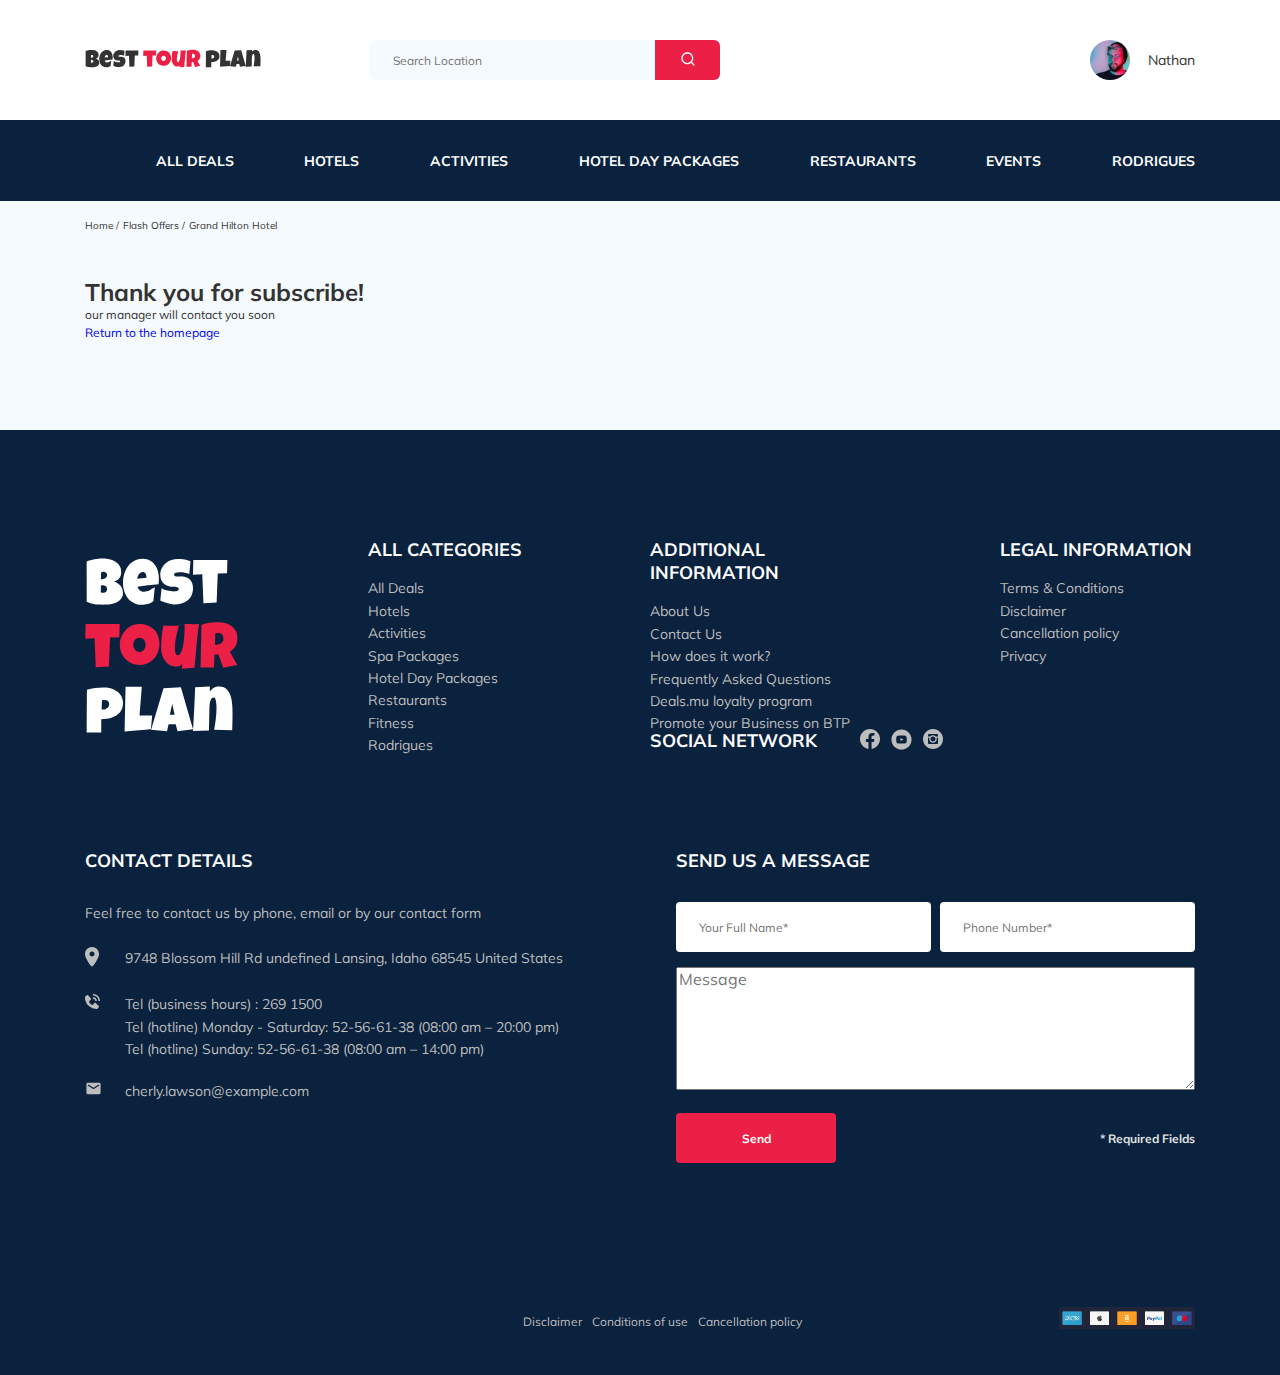
==== commit b589c425: "create: fix" ====
--- a/thankyou.html
+++ b/thankyou.html
@@ -161,7 +161,9 @@
             <p class="hotel-description hotel-info__description">
               our manager will contact you soon
             </p>
-            <a href="#" class="throwback">Return to the homepage</a>
+            <a href="homeworks/lesson-32/" class="throwback"
+              >Return to the homepage</a
+            >
           </div>
           <!-- /.hotel-info__text -->
         </div>
--- a/css/style.css
+++ b/css/style.css
@@ -45,8 +45,8 @@
 }
 
 .button {
-  min-width: 160px;
-  min-height: 50px;
+  width: 160px;
+  height: 50px;
   padding: 18px;
   font-style: normal;
   font-weight: bold;
@@ -2180,6 +2180,17 @@
         -ms-flex-pack: start;
             justify-content: flex-start;
   }
+  .modal__dialog {
+    padding: 33px 60px;
+  }
+  .modal__button {
+    width: 120px;
+    height: 40px;
+    padding: 14px;
+  }
+  .modal__info {
+    font-size: 11px;
+  }
 }
 
 @media (max-width: 767px) {
@@ -2278,7 +2289,6 @@
     right: 0;
     bottom: 0;
     top: 75px;
-    padding-top: 30px;
   }
   .navbar-bottom--visible {
     display: block;
@@ -2288,6 +2298,7 @@
     -webkit-box-direction: normal;
         -ms-flex-direction: column;
             flex-direction: column;
+    height: 400px;
   }
   .navbar-menu__item {
     margin-bottom: 20px;
@@ -2454,7 +2465,16 @@
     width: 77%;
   }
   .modal__dialog {
+    width: 400px;
     padding: 33px 50px;
+  }
+  .modal__button {
+    width: 110px;
+    height: 35px;
+    padding: 10px;
+  }
+  .modal__info {
+    font-size: 11px;
   }
 }
 
@@ -2736,8 +2756,9 @@
     font-size: 12px;
   }
   .modal__dialog {
+    width: 335px;
     top: 17%;
-    padding: 30px 20px;
+    padding: 30px 35px;
   }
   .modal__button {
     min-width: 130px;
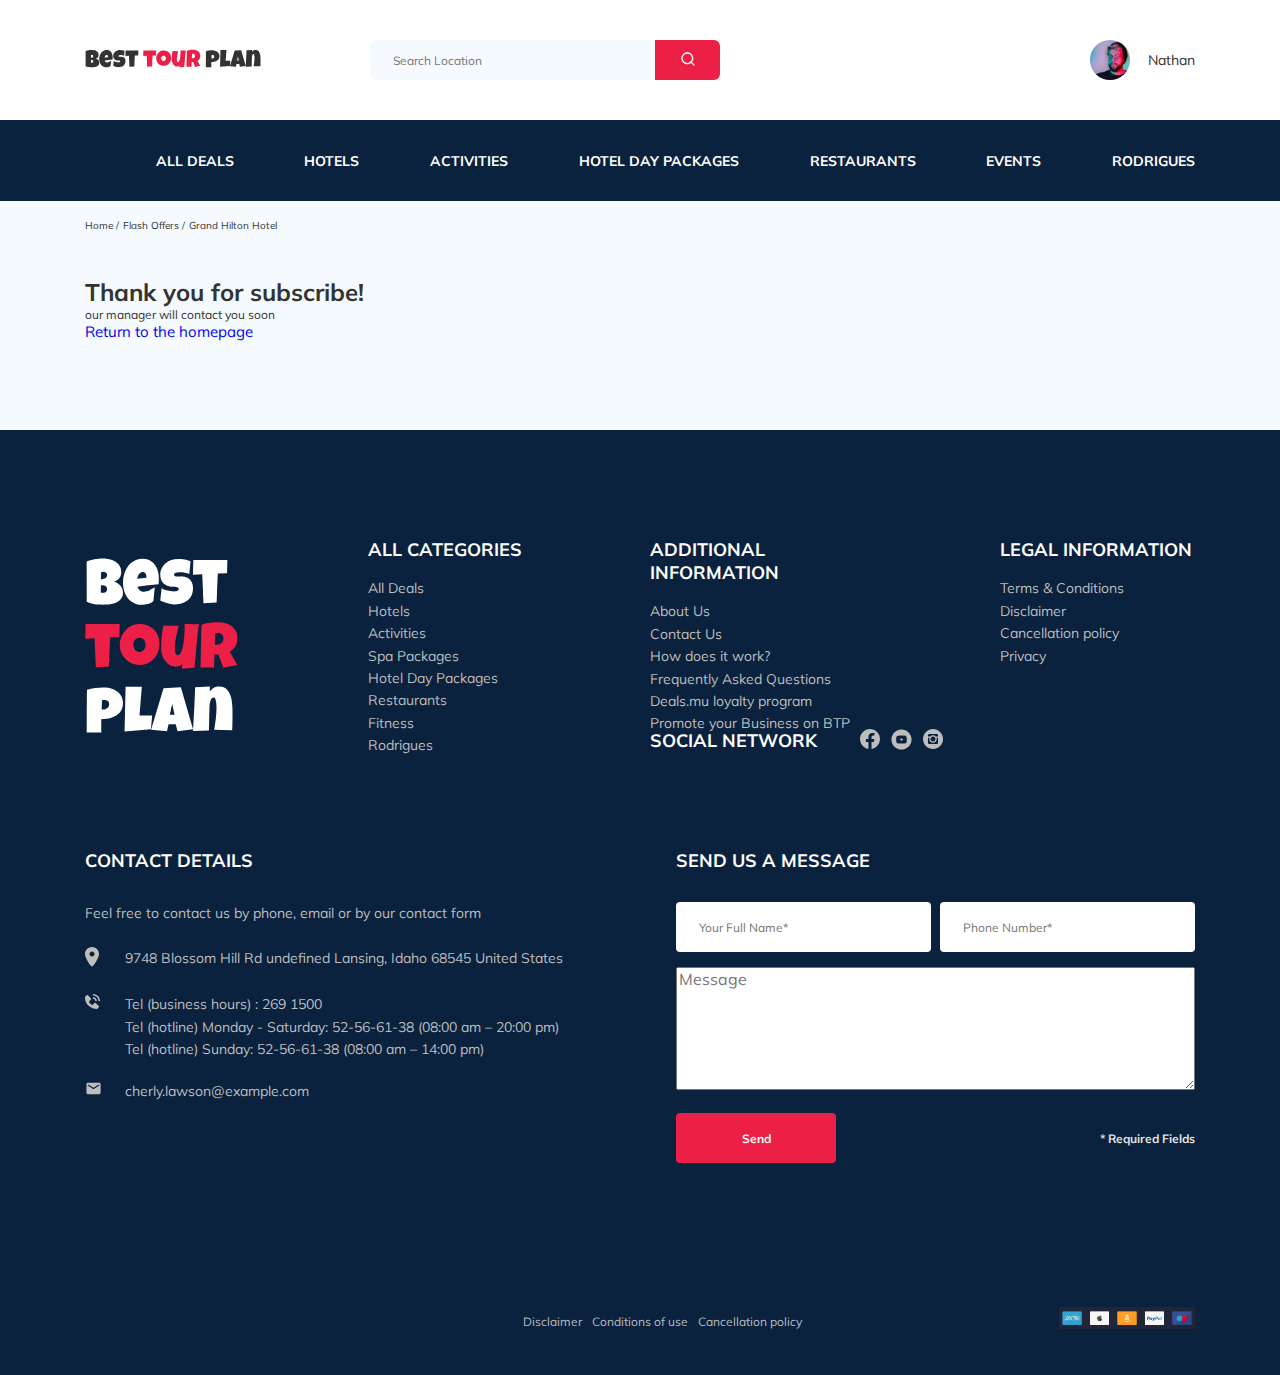
==== commit 969b4dc7: "fix" ====
--- a/thankyou.html
+++ b/thankyou.html
@@ -161,7 +161,7 @@
             <p class="hotel-description hotel-info__description">
               our manager will contact you soon
             </p>
-            <a href="homeworks/lesson-32/" class="throwback"
+            <a href="https://deslocale.ru/homeworks/lesson-32" class="throwback"
               >Return to the homepage</a
             >
           </div>
--- a/css/style.css
+++ b/css/style.css
@@ -61,7 +61,7 @@
 
 .throwback {
   text-decoration: none;
-  font-size: 12px;
+  font-size: 15px;
 }
 
 /*! normalize.css v8.0.1 | MIT License | github.com/necolas/normalize.css */
